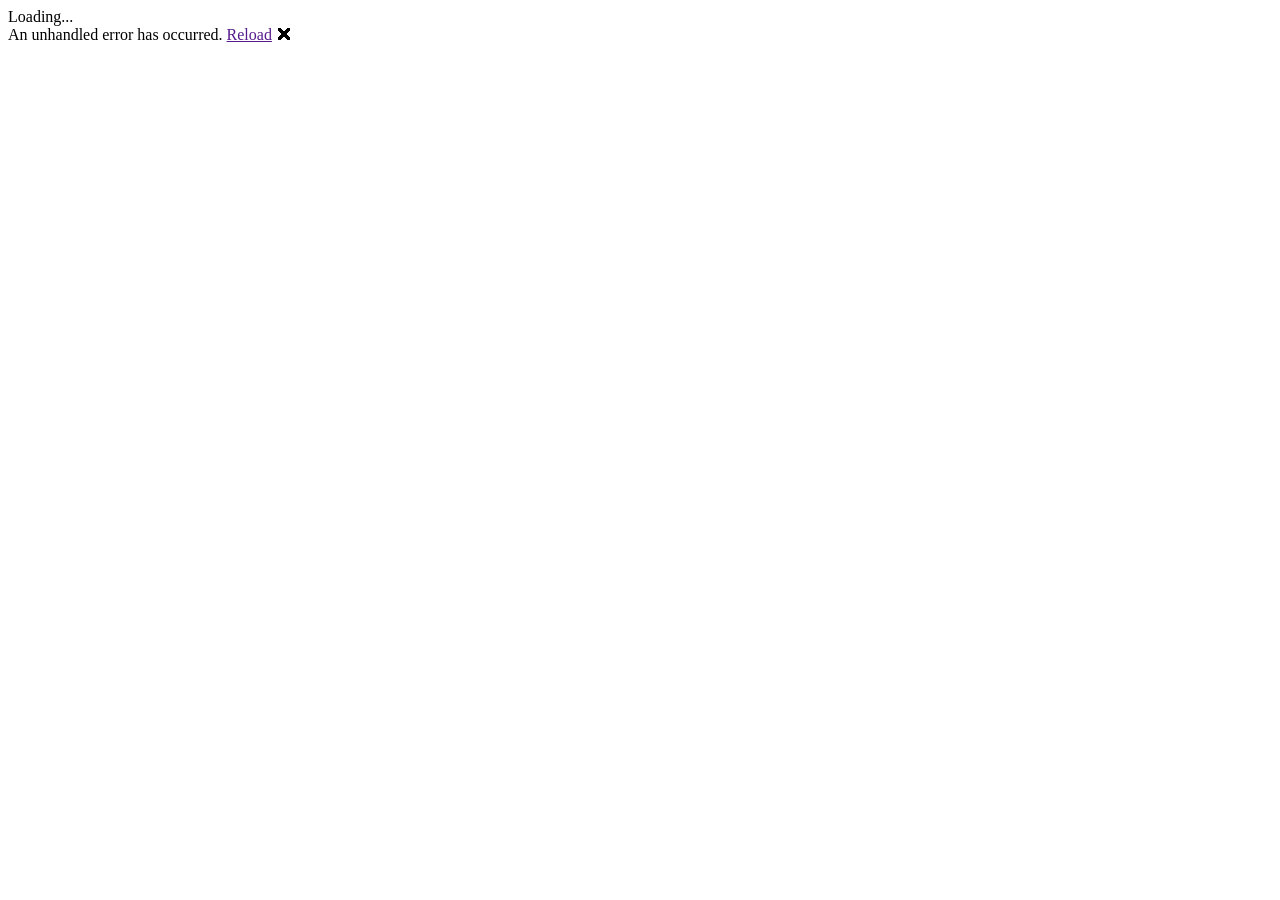
==== Reto2FINAL/wwwroot/index.html @ 33f91f49 "Rework numero 3" ====
<!DOCTYPE html>
<html lang="en">
<head>
    <meta charset="utf-8" />
    <meta name="viewport" content="width=device-width, initial-scale=1.0, maximum-scale=1.0, user-scalable=no, viewport-fit=cover" />
    <title>Reto2FINAL</title>
    <base href="/" />
    <link rel="stylesheet" href="css/bootstrap/bootstrap.min.css" />
    <link rel="stylesheet" href="css/app.css" />
    <link rel="stylesheet" href="Reto2FINAL.styles.css" />
    <link rel="icon" href="data:,">
</head>

<body>

    <div class="status-bar-safe-area"></div>

    <div id="app">Loading...</div>

    <div id="blazor-error-ui">
        An unhandled error has occurred.
        <a href="" class="reload">Reload</a>
        <a class="dismiss">🗙</a>
    </div>

    <script src="_framework/blazor.webview.js" autostart="false"></script>

</body>

</html>
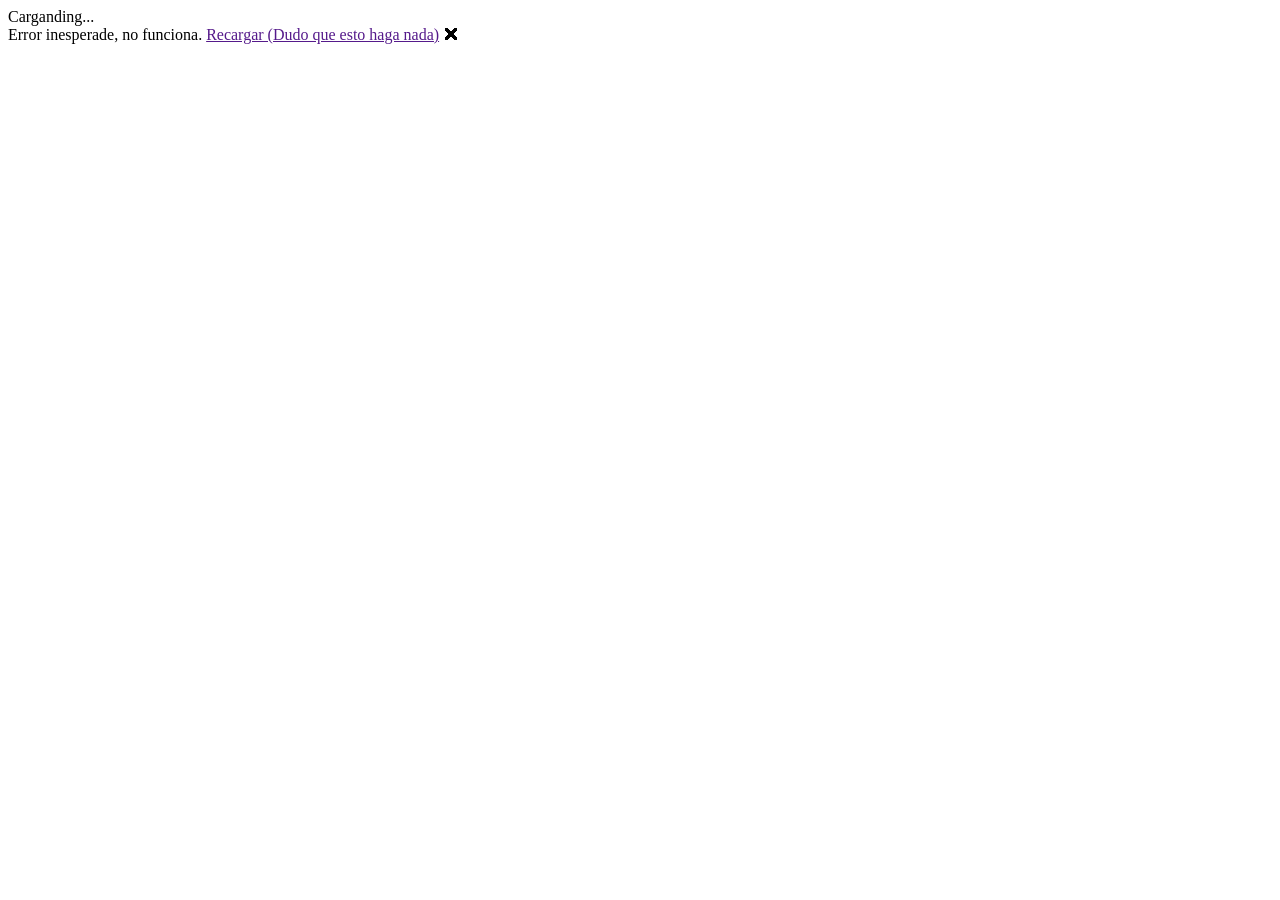
==== commit 478e15b2: "En principio funciona" ====
--- a/Reto2FINAL/wwwroot/index.html
+++ b/Reto2FINAL/wwwroot/index.html
@@ -9,20 +9,31 @@
     <link rel="stylesheet" href="css/app.css" />
     <link rel="stylesheet" href="Reto2FINAL.styles.css" />
     <link rel="icon" href="data:,">
+
+    <!-- Mapbox GL JS -->
+    <link href='https://api.mapbox.com/mapbox-gl-js/v3.0.1/mapbox-gl.css' rel='stylesheet' />
+    <script src='https://api.mapbox.com/mapbox-gl-js/v3.0.1/mapbox-gl.js'></script>
+
+    <!-- Mapbox Directions Plugin -->
+    <script src="https://api.mapbox.com/mapbox-gl-js/plugins/mapbox-gl-directions/v4.1.1/mapbox-gl-directions.js"></script>
+    <link rel="stylesheet" href="https://api.mapbox.com/mapbox-gl-js/plugins/mapbox-gl-directions/v4.1.1/mapbox-gl-directions.css" type="text/css">
+
 </head>
 
 <body>
 
     <div class="status-bar-safe-area"></div>
 
-    <div id="app">Loading...</div>
+    <div id="app">Carganding...</div>
 
     <div id="blazor-error-ui">
-        An unhandled error has occurred.
-        <a href="" class="reload">Reload</a>
+        Error inesperade, no funciona.
+        <a href="" class="reload">Recargar (Dudo que esto haga nada)</a>
         <a class="dismiss">🗙</a>
     </div>
-
+    
+    <!--Añadimos el script de mapboux-->
+    <script src="mapbox.js?nocache=@DateTime.Now.Ticks"></script>
     <script src="_framework/blazor.webview.js" autostart="false"></script>
 
 </body>
--- a/Reto2FINAL/wwwroot/css/app.css
+++ b/Reto2FINAL/wwwroot/css/app.css
@@ -0,0 +1,112 @@
+﻿/* ============================================
+   ESTILOS BASE ELORMAUI - SOLO PC
+   ============================================ */
+:root {
+    --elorrieta-blue: #0066cc;
+    --elorrieta-light: #e6f2ff;
+    --elorrieta-dark: #004999;
+}
+
+/* Evitar scroll horizontal */
+html, body {
+    margin: 0;
+    padding: 0;
+    width: 100%;
+    overflow-x: hidden;
+    font-family: 'Segoe UI', Tahoma, Geneva, Verdana, sans-serif;
+}
+
+/* Contenedor principal con ancho máximo */
+.container-fluid {
+    max-width: 1400px;
+    margin: 0 auto;
+    padding: 1.5rem;
+}
+
+/* ============================================
+   BOTONES
+   ============================================ */
+.btn-primary {
+    background-color: var(--elorrieta-blue);
+    border-color: var(--elorrieta-blue);
+}
+
+    .btn-primary:hover {
+        background-color: var(--elorrieta-dark);
+        border-color: var(--elorrieta-dark);
+    }
+
+/* ============================================
+   CARDS
+   ============================================ */
+.card {
+    box-shadow: 0 2px 8px rgba(0,0,0,0.1);
+    margin-bottom: 1rem;
+    border-radius: 8px;
+}
+
+/* ============================================
+   TABLA
+   ============================================ */
+.table-responsive {
+    width: 100%;
+    overflow-x: auto;
+}
+
+table {
+    width: 100%;
+}
+
+.table-primary {
+    background-color: var(--elorrieta-light);
+}
+
+/* ============================================
+   FORMULARIOS
+   ============================================ */
+.form-select:disabled {
+    background-color: #e9ecef;
+    cursor: not-allowed;
+}
+
+/* ============================================
+   MAPA (MAPBOX) - ALTURA FIJA
+   ============================================ */
+#map {
+    width: 100% !important;
+    height: 500px !important;
+    border-radius: 8px;
+}
+
+#info {
+    padding: 0.5rem;
+    background-color: #f8f9fa;
+    border-radius: 4px;
+    font-size: 0.875rem;
+    margin-top: 0.5rem;
+}
+
+/* ============================================
+   ALERTAS
+   ============================================ */
+.alert {
+    border-radius: 8px;
+}
+
+/* ============================================
+   CLIMA
+   ============================================ */
+.display-4 {
+    font-size: 2.5rem;
+}
+
+/* ============================================
+   PAGINACIÓN
+   ============================================ */
+.pagination {
+    flex-wrap: wrap;
+}
+
+.page-link {
+    cursor: pointer;
+}
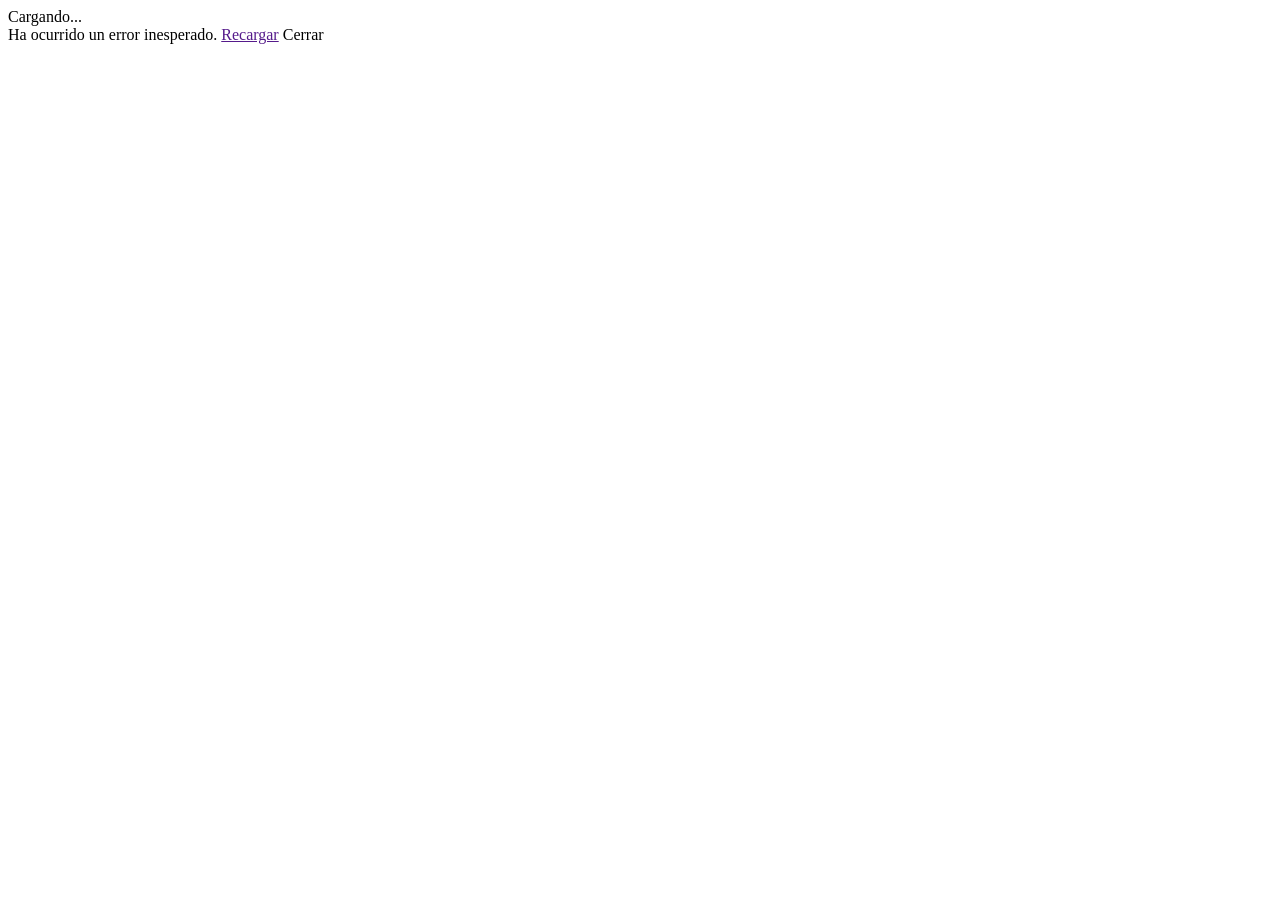
==== commit d62796d6: "FUNCIONA TODO CLEAN" ====
--- a/Reto2FINAL/wwwroot/index.html
+++ b/Reto2FINAL/wwwroot/index.html
@@ -1,41 +1,46 @@
 <!DOCTYPE html>
-<html lang="en">
+<html lang="es">
 <head>
     <meta charset="utf-8" />
     <meta name="viewport" content="width=device-width, initial-scale=1.0, maximum-scale=1.0, user-scalable=no, viewport-fit=cover" />
-    <title>Reto2FINAL</title>
+    <title>ElorMAUI - Framework Educativo</title>
     <base href="/" />
+
+    <!-- Bootstrap CSS -->
     <link rel="stylesheet" href="css/bootstrap/bootstrap.min.css" />
-    <link rel="stylesheet" href="css/app.css" />
-    <link rel="stylesheet" href="Reto2FINAL.styles.css" />
-    <link rel="icon" href="data:,">
 
     <!-- Mapbox GL JS -->
     <link href='https://api.mapbox.com/mapbox-gl-js/v3.0.1/mapbox-gl.css' rel='stylesheet' />
-    <script src='https://api.mapbox.com/mapbox-gl-js/v3.0.1/mapbox-gl.js'></script>
 
     <!-- Mapbox Directions Plugin -->
-    <script src="https://api.mapbox.com/mapbox-gl-js/plugins/mapbox-gl-directions/v4.1.1/mapbox-gl-directions.js"></script>
     <link rel="stylesheet" href="https://api.mapbox.com/mapbox-gl-js/plugins/mapbox-gl-directions/v4.1.1/mapbox-gl-directions.css" type="text/css">
 
+    <!-- CSS personalizados -->
+    <link rel="stylesheet" href="css/app.css" />
+    <link rel="stylesheet" href="Reto2FINAL.styles.css" />
+
+    <link rel="icon" href="data:,">
 </head>
 
 <body>
-
     <div class="status-bar-safe-area"></div>
 
-    <div id="app">Carganding...</div>
+    <div id="app">Cargando...</div>
 
     <div id="blazor-error-ui">
-        Error inesperade, no funciona.
-        <a href="" class="reload">Recargar (Dudo que esto haga nada)</a>
-        <a class="dismiss">🗙</a>
+        Ha ocurrido un error inesperado.
+        <a href="" class="reload">Recargar</a>
+        <a class="dismiss">Cerrar</a>
     </div>
-    
-    <!--Añadimos el script de mapboux-->
-    <script src="mapbox.js?nocache=@DateTime.Now.Ticks"></script>
+
+    <!-- Scripts de Mapbox -->
+    <script src='https://api.mapbox.com/mapbox-gl-js/v3.0.1/mapbox-gl.js'></script>
+    <script src="https://api.mapbox.com/mapbox-gl-js/plugins/mapbox-gl-directions/v4.1.1/mapbox-gl-directions.js"></script>
+
+    <!-- Script personalizado de mapas -->
+    <script src="mapbox.js"></script>
+
+    <!-- Blazor WebView -->
     <script src="_framework/blazor.webview.js" autostart="false"></script>
-
 </body>
-
 </html>
